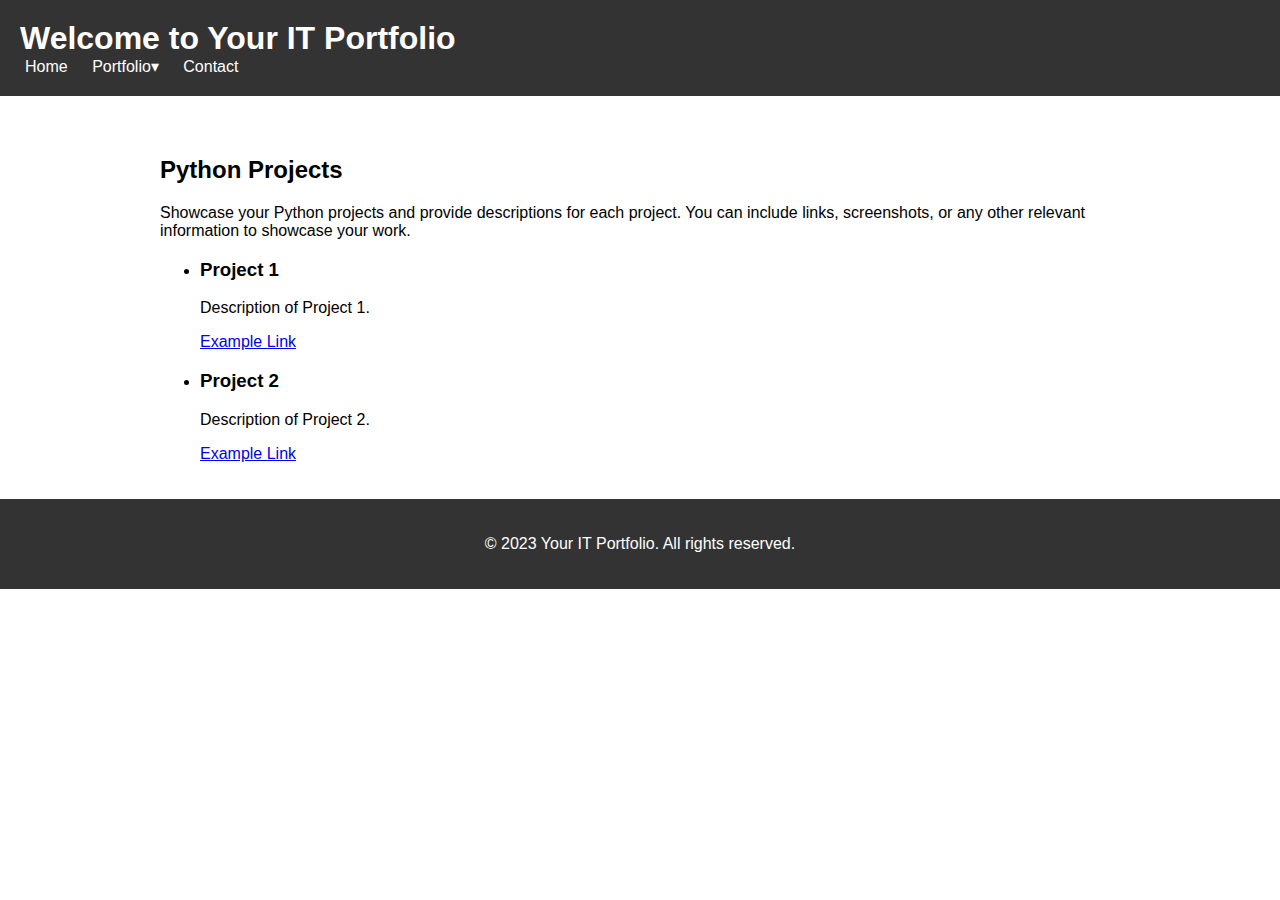
==== python.html @ 2fed7c73 "Initial upload" ====
<!DOCTYPE html>
<html>
<head>
  <title>Your IT Portfolio - Python</title>
  <link rel="stylesheet" type="text/css" href="styles.css">
</head>
<body>
  <header>
    <h1>Welcome to Your IT Portfolio</h1>
    <nav>
      <ul>
        <li><a href="index.html">Home</a></li>
        <li class="dropdown">
          <a href="javascript:void(0);" class="dropbtn">Portfolio<span class="arrow">&#9662;</span></a>
          <div class="dropdown-content">
            <a href="python.html">Python</a>
            <a href="java.html">Java</a>
            <!-- Add more dedicated page links as needed -->
          </div>
        </li>
        <li><a href="contact.html">Contact</a></li>
      </ul>
    </nav>
  </header>

  <section>
    <div class="container">
      <h2>Python Projects</h2>
      <p>
        Showcase your Python projects and provide descriptions for each project. You can include links, screenshots, or any other relevant information to showcase your work.
      </p>
      <ul>
        <li>
          <h3>Project 1</h3>
          <p>Description of Project 1.</p>
          <a href="#">Example Link</a>
        </li>
        <li>
          <h3>Project 2</h3>
          <p>Description of Project 2.</p>
          <a href="#">Example Link</a>
        </li>
        <!-- Add more projects as needed -->
      </ul>
    </div>
  </section>

  <footer>
    <p>&copy; 2023 Your IT Portfolio. All rights reserved.</p>
  </footer>
</body>
<script src="script.js"></script>
</html>
---- styles.css ----
/* General Styles */
body {
  font-family: Arial, sans-serif;
  margin: 0;
  padding: 0;
}

.container {
  max-width: 960px;
  margin: 0 auto;
  padding: 20px;
}

/* Header Styles */
header {
  background-color: #333;
  color: #fff;
  padding: 20px;
}

h1 {
  margin: 0;
}

nav ul {
  list-style: none;
  margin: 0;
  padding: 0;
}

nav ul li {
  display: inline-block;
  margin-right: 10px;
}

nav ul li a {
  color: #fff;
  text-decoration: none;
  padding: 5px;
}

.dropdown-content {
  display: none;
  position: absolute;
  background-color: #f9f9f9;
  min-width: 160px;
  box-shadow: 0px 8px 16px 0px rgba(0, 0, 0, 0.2);
  z-index: 1;
}

.dropdown-content a {
  color: black;
  padding: 12px 16px;
  text-decoration: none;
  display: block;
}

.dropdown:hover .dropdown-content {
  display: block;
}

/* Summary Section Styles */
#summary {
  padding: 50px 0;
  text-align: center;
}

/* Dedicated Pages Styles */
.container h2 {
  margin-top: 40px;
}

/* Contact Section Styles */
#contact {
  padding: 50px 0;
  text-align: center;
}

.contact-info {
  margin-bottom: 20px;
}

.contact-info a {
  display: inline-block;
  margin-right: 10px;
  background-color: #333;
  color: #fff;
  padding: 10px 20px;
  text-decoration: none;
}

form {
  margin-top: 20px;
}

form label {
  display: block;
  margin-top: 10px;
}

form input,
form textarea {
  display: block;
  margin: 10px auto;
  padding: 10px;
  width: 100%;
  max-width: 400px;
}

form .btn {
  background-color: #333;
  color: #fff;
  border: none;
  padding: 10px 20px;
  cursor: pointer;
}

/* Footer Styles */
footer {
  background-color: #333;
  color: #fff;
  padding: 20px;
  text-align: center;
}
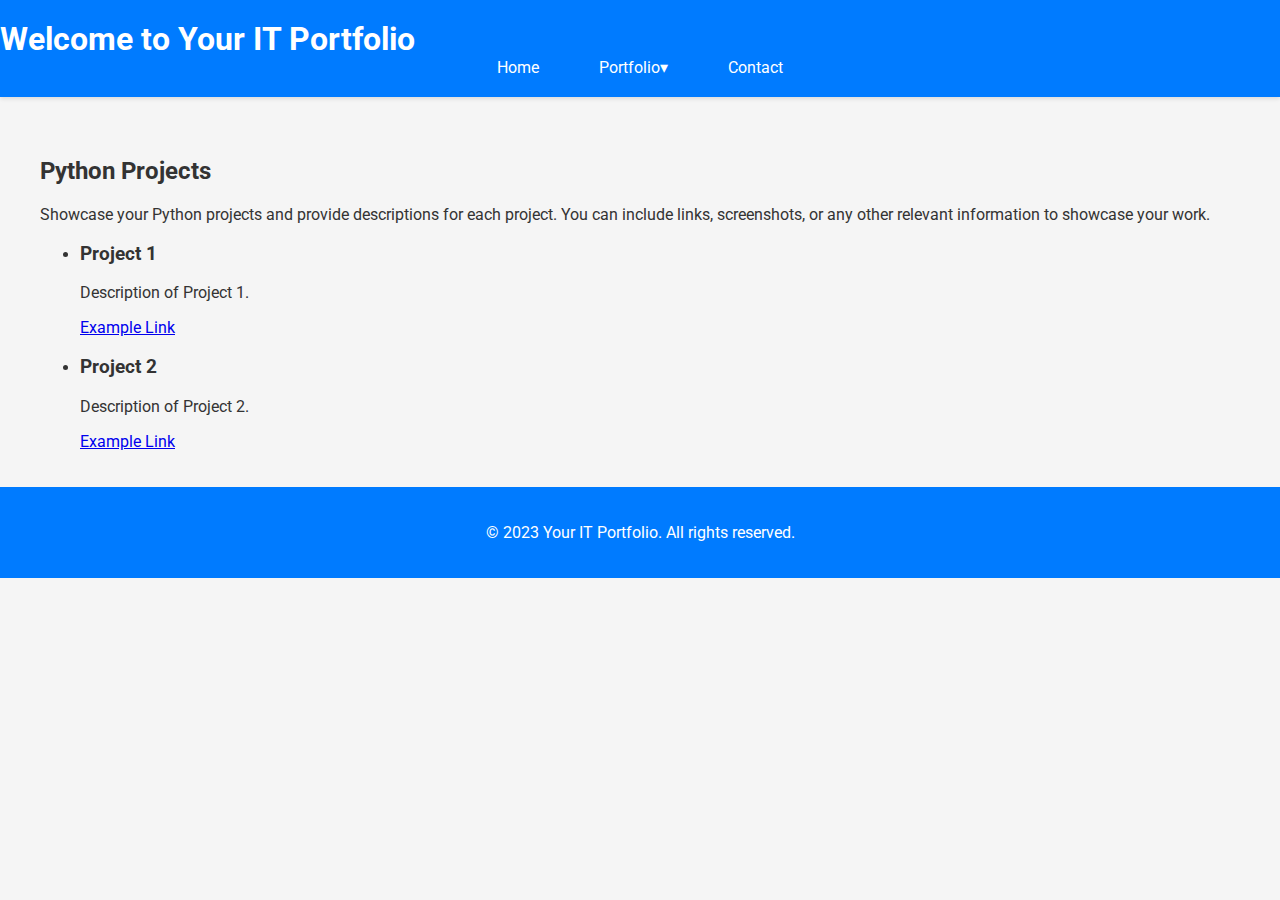
==== commit 4597591c: "2024" ====
--- a/python.html
+++ b/python.html
@@ -3,6 +3,7 @@
 <head>
   <title>Your IT Portfolio - Python</title>
   <link rel="stylesheet" type="text/css" href="styles.css">
+  <link rel="stylesheet" href="https://fonts.googleapis.com/css?family=Roboto:400,700&display=swap">
 </head>
 <body>
   <header>
@@ -48,6 +49,6 @@
   <footer>
     <p>&copy; 2023 Your IT Portfolio. All rights reserved.</p>
   </footer>
+  <script src="script.js"></script>
 </body>
-<script src="script.js"></script>
 </html>
--- a/styles.css
+++ b/styles.css
@@ -1,55 +1,67 @@
 /* General Styles */
 body {
-  font-family: Arial, sans-serif;
+  font-family: 'Roboto', sans-serif;
   margin: 0;
   padding: 0;
+  background-color: #f5f5f5;
+  color: #333;
 }
 
 .container {
-  max-width: 960px;
+  max-width: 1200px;
   margin: 0 auto;
   padding: 20px;
 }
 
 /* Header Styles */
 header {
-  background-color: #333;
+  background-color: #007bff;
   color: #fff;
-  padding: 20px;
+  padding: 20px 0;
+  box-shadow: 0 2px 4px rgba(0, 0, 0, 0.1);
 }
 
-h1 {
+header h1 {
   margin: 0;
+  font-size: 2rem;
 }
 
 nav ul {
   list-style: none;
   margin: 0;
   padding: 0;
+  display: flex;
+  justify-content: center;
 }
 
 nav ul li {
-  display: inline-block;
-  margin-right: 10px;
+  margin: 0 15px;
 }
 
 nav ul li a {
   color: #fff;
   text-decoration: none;
-  padding: 5px;
+  padding: 10px 15px;
+  border-radius: 5px;
+  transition: background-color 0.3s;
+}
+
+nav ul li a:hover,
+nav ul li a.active {
+  background-color: #0056b3;
 }
 
 .dropdown-content {
   display: none;
   position: absolute;
-  background-color: #f9f9f9;
+  background-color: #fff;
   min-width: 160px;
-  box-shadow: 0px 8px 16px 0px rgba(0, 0, 0, 0.2);
+  box-shadow: 0px 8px 16px rgba(0, 0, 0, 0.2);
   z-index: 1;
 }
 
 .dropdown-content a {
-  color: black;
+  color: #333;
   padding: 12px 16px;
   text-decoration: none;
   display: block;
@@ -63,6 +75,18 @@
 #summary {
   padding: 50px 0;
   text-align: center;
+  background-color: #fff;
+  box-shadow: 0 2px 4px rgba(0, 0, 0, 0.1);
+  margin-bottom: 30px;
+}
+
+#summary .container {
+  max-width: 800px;
+}
+
+#summary h2 {
+  font-size: 2.5rem;
+  margin-bottom: 20px;
 }
 
 /* Dedicated Pages Styles */
@@ -74,6 +98,8 @@
 #contact {
   padding: 50px 0;
   text-align: center;
+  background-color: #fff;
+  box-shadow: 0 2px 4px rgba(0, 0, 0, 0.1);
 }
 
 .contact-info {
@@ -83,10 +109,16 @@
 .contact-info a {
   display: inline-block;
   margin-right: 10px;
-  background-color: #333;
+  background-color: #007bff;
   color: #fff;
   padding: 10px 20px;
   text-decoration: none;
+  border-radius: 5px;
+  transition: background-color 0.3s;
+}
+
+.contact-info a:hover {
+  background-color: #0056b3;
 }
 
 form {
@@ -96,6 +128,7 @@
 form label {
   display: block;
   margin-top: 10px;
+  text-align: left;
 }
 
 form input,
@@ -105,19 +138,27 @@
   padding: 10px;
   width: 100%;
   max-width: 400px;
+  border: 1px solid #ccc;
+  border-radius: 5px;
 }
 
 form .btn {
-  background-color: #333;
+  background-color: #007bff;
   color: #fff;
   border: none;
   padding: 10px 20px;
   cursor: pointer;
+  border-radius: 5px;
+  transition: background-color 0.3s;
+}
+
+form .btn:hover {
+  background-color: #0056b3;
 }
 
 /* Footer Styles */
 footer {
-  background-color: #333;
+  background-color: #007bff;
   color: #fff;
   padding: 20px;
   text-align: center;
